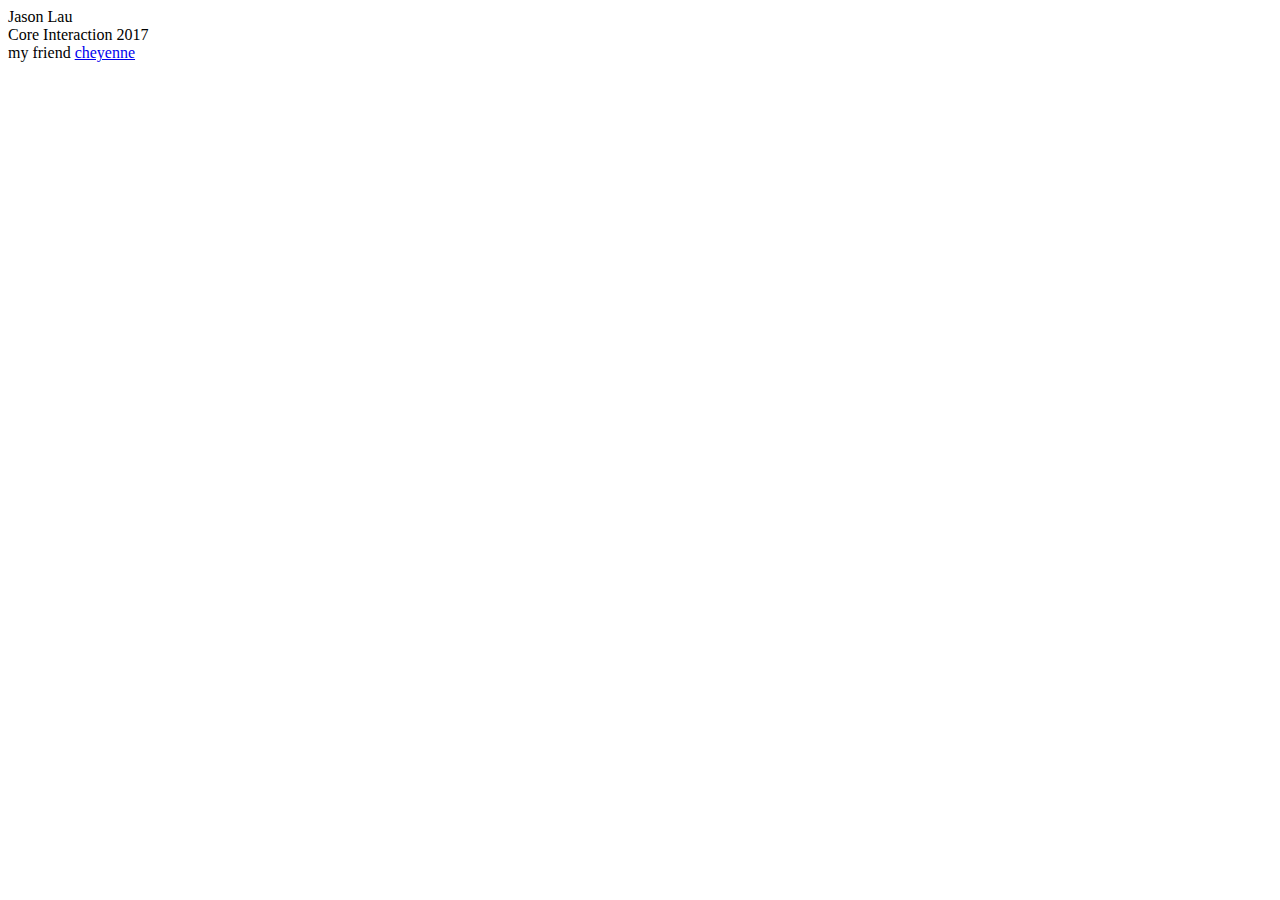
==== index.html @ 297ef1c2 "xd" ====
<!DOCTYPE html>
<html>
  <head>
    <title>Jason Lau</title>
    <link href="assets/css/styles.css" media="all" rel="stylesheet" />
    <link rel="shortcut icon" href="" />
    <script src="http://ajax.googleapis.com/ajax/libs/jquery/1.11.1/jquery.min.js"></script>
  </head>

  <body>

    Jason Lau
    <br />
    Core Interaction 2017
    <br />
    my friend <a href="http://bregc134.github.io">cheyenne</a>
    <script src="assets/js/app.js"></script>

  </body>
</html>
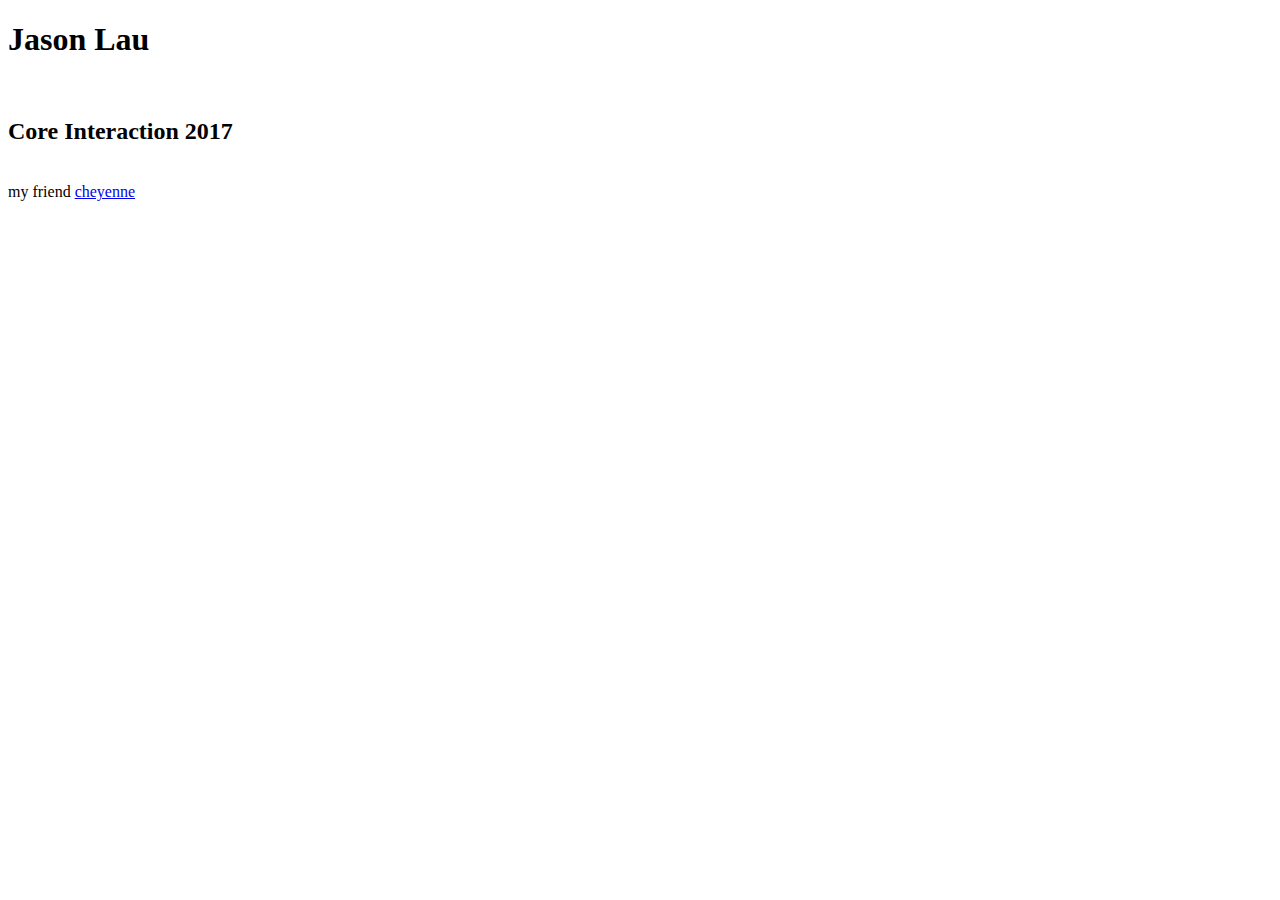
==== commit db4de2cc: "xd" ====
--- a/index.html
+++ b/index.html
@@ -9,9 +9,9 @@
 
   <body>
 
-    Jason Lau
+    <h1>Jason Lau</h1>
     <br />
-    Core Interaction 2017
+    <h2>Core Interaction 2017</h2>
     <br />
     my friend <a href="http://bregc134.github.io">cheyenne</a>
     <script src="assets/js/app.js"></script>
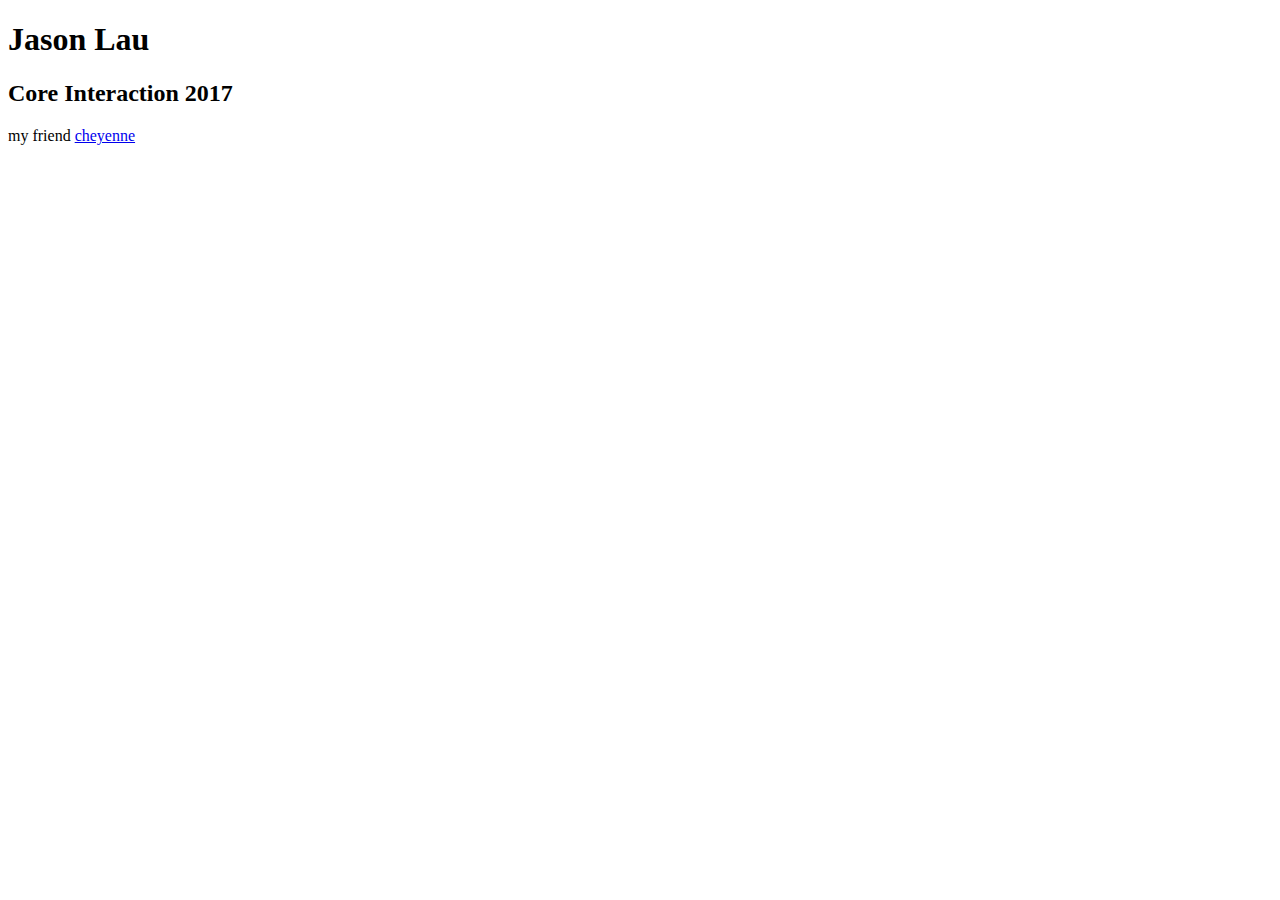
==== commit 0b7c53c3: "xd" ====
--- a/index.html
+++ b/index.html
@@ -10,9 +10,7 @@
   <body>
 
     <h1>Jason Lau</h1>
-    <br />
     <h2>Core Interaction 2017</h2>
-    <br />
     my friend <a href="http://bregc134.github.io">cheyenne</a>
     <script src="assets/js/app.js"></script>
 
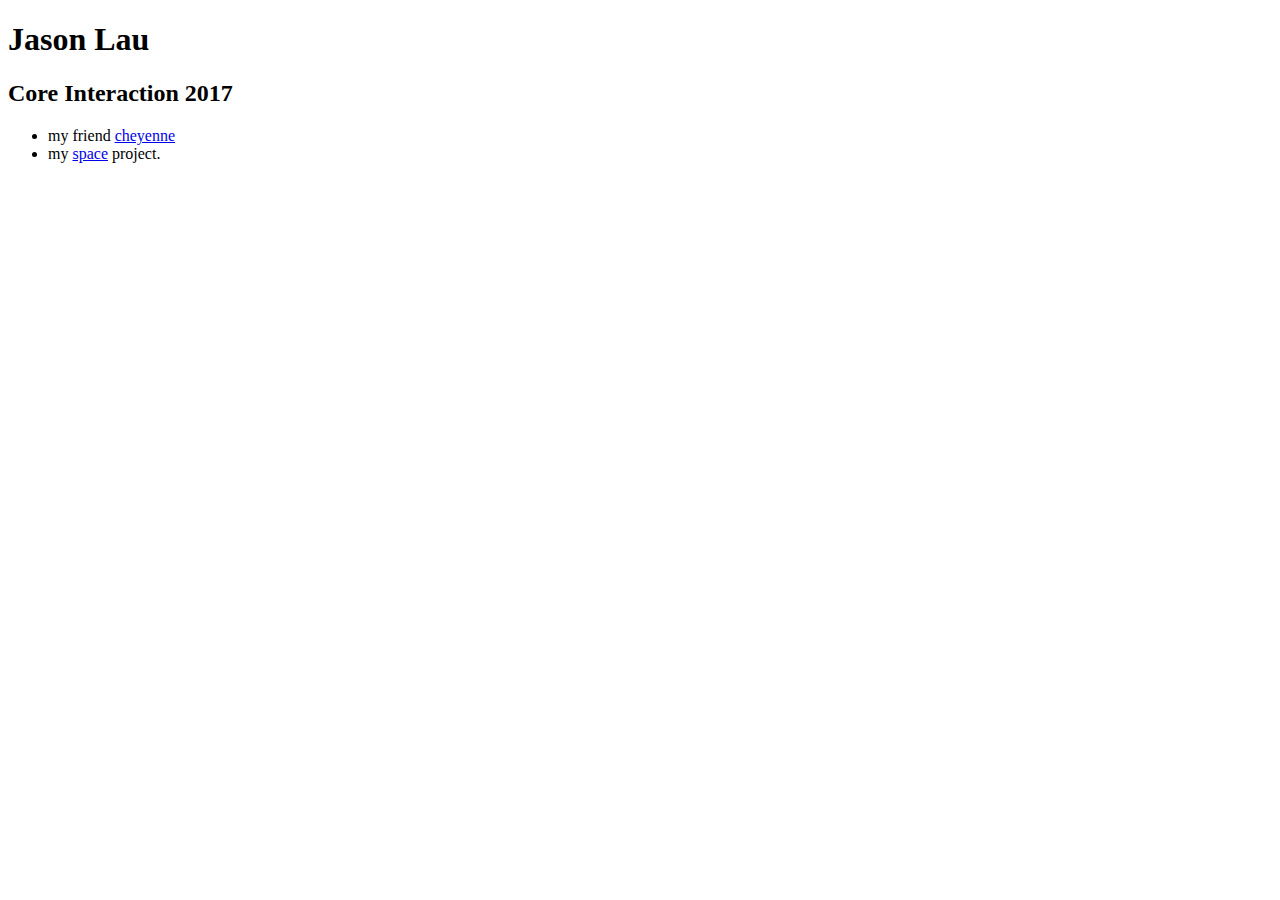
==== commit 0d187a78: "xd" ====
--- a/index.html
+++ b/index.html
@@ -11,8 +11,12 @@
 
     <h1>Jason Lau</h1>
     <h2>Core Interaction 2017</h2>
-    my friend <a href="http://bregc134.github.io">cheyenne</a>
+
+    <ul>
+      <li>my friend <a href="http://bregc134.github.io">cheyenne</a></li>
+      <li>my <a href="space/index.html">space</a> project.</li>
     <script src="assets/js/app.js"></script>
+    </ul>
 
   </body>
 </html>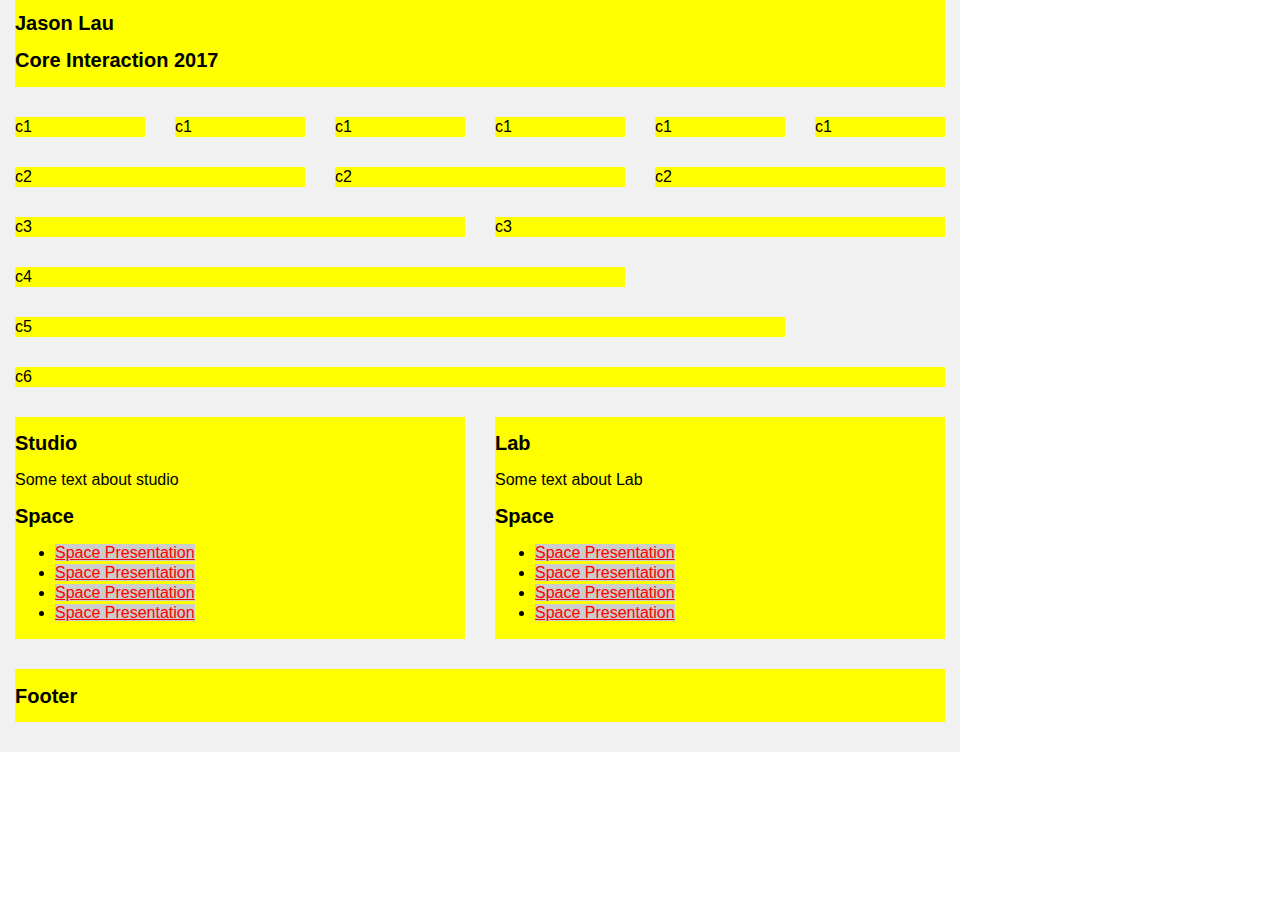
==== commit 4b61c088: "week2" ====
--- a/index.html
+++ b/index.html
@@ -8,9 +8,62 @@
   </head>
 
   <body>
-
+  <div class = "wrapper">
+  <div class = "header c6 c" >
     <h1>Jason Lau</h1>
     <h2>Core Interaction 2017</h2>
+</div>
+
+    <div class = "c c1">c1</div>
+    <div class = "c c1">c1</div>
+    <div class = "c c1">c1</div>
+    <div class = "c c1">c1</div>
+    <div class = "c c1">c1</div>
+    <div class = "c c1">c1</div>
+ 
+<div class = "c c2"> c2</div>
+    <div class = "c c2">c2</div>
+    <div class = "c c2">c2</div>
+
+    <div class = "c c3">c3</div>
+    <div class = "c c3">c3</div>
+
+    <div class = "c c4">c4</div>
+ 
+    <div class = "c c5">c5</div>
+ 
+    <div class = "c c6">c6</div>
+    
+    <div class = "studio c3 c" >
+      <h2>Studio</h2>
+      <p>Some text about studio</p>
+
+      <h2>Space</h2>
+      <ul>  
+        <li><a href="a">Space Presentation</a></li>
+        <li><a href="a">Space Presentation</a></li>
+        <li><a href="a">Space Presentation</a></li>
+        <li><a href="a">Space Presentation</a></li>
+        </ul>
+        </div>
+
+    <div class = "lab c3 c">
+      <h2>Lab</h2>
+      <p>Some text about Lab</p>
+
+      <h2>Space</h2>
+      <ul>  
+        <li><a href="a">Space Presentation</a></li>
+        <li><a href="a">Space Presentation</a></li>
+        <li><a href="a">Space Presentation</a></li>
+        <li><a href="a">Space Presentation</a></li>
+        </ul>
+        </div>
+
+        <div class = "c6 c">
+        <h2>Footer</h2>
+        </div>
+        </div>
 
     <ul>
       <li>my friend <a href="http://bregc134.github.io">cheyenne</a></li>
--- a/assets/css/styles.css
+++ b/assets/css/styles.css
@@ -0,0 +1,72 @@
+body {
+	font-family: Helvetica;
+	font-size:0px;
+	margin:0;
+	padding:0;
+}
+
+.wrapper{
+	width:960px;
+	background:#f1f1f1;	
+}
+
+h1,h2 {
+	font-size:20px;
+}
+
+a {
+	color:#f00;
+	background-color:#ccc;
+}
+
+a:hover {
+	color:#ff0;
+}
+
+a:visited{
+	color:#f22;
+}
+
+
+
+
+.header,.footer {
+		width:930px;
+		margin: 0 15px;
+		background:#fff;
+		font-size:16px;
+	line-height: 20px;
+}
+
+.c {
+		background:#ff0;
+	font-size: 16px;
+	line-height: 20px;
+	margin: 0 15px 30px 15px;
+	display:inline-block;
+}
+
+.c1 {
+	width:130px;
+
+}
+
+.c2 {
+	width:290px;
+}
+
+.c3 {
+	width:450px;
+}
+
+.c4 {
+	width:610px;
+}
+
+.c5 {
+	width:770px;
+}
+
+.c6 {
+	width:930px;
+}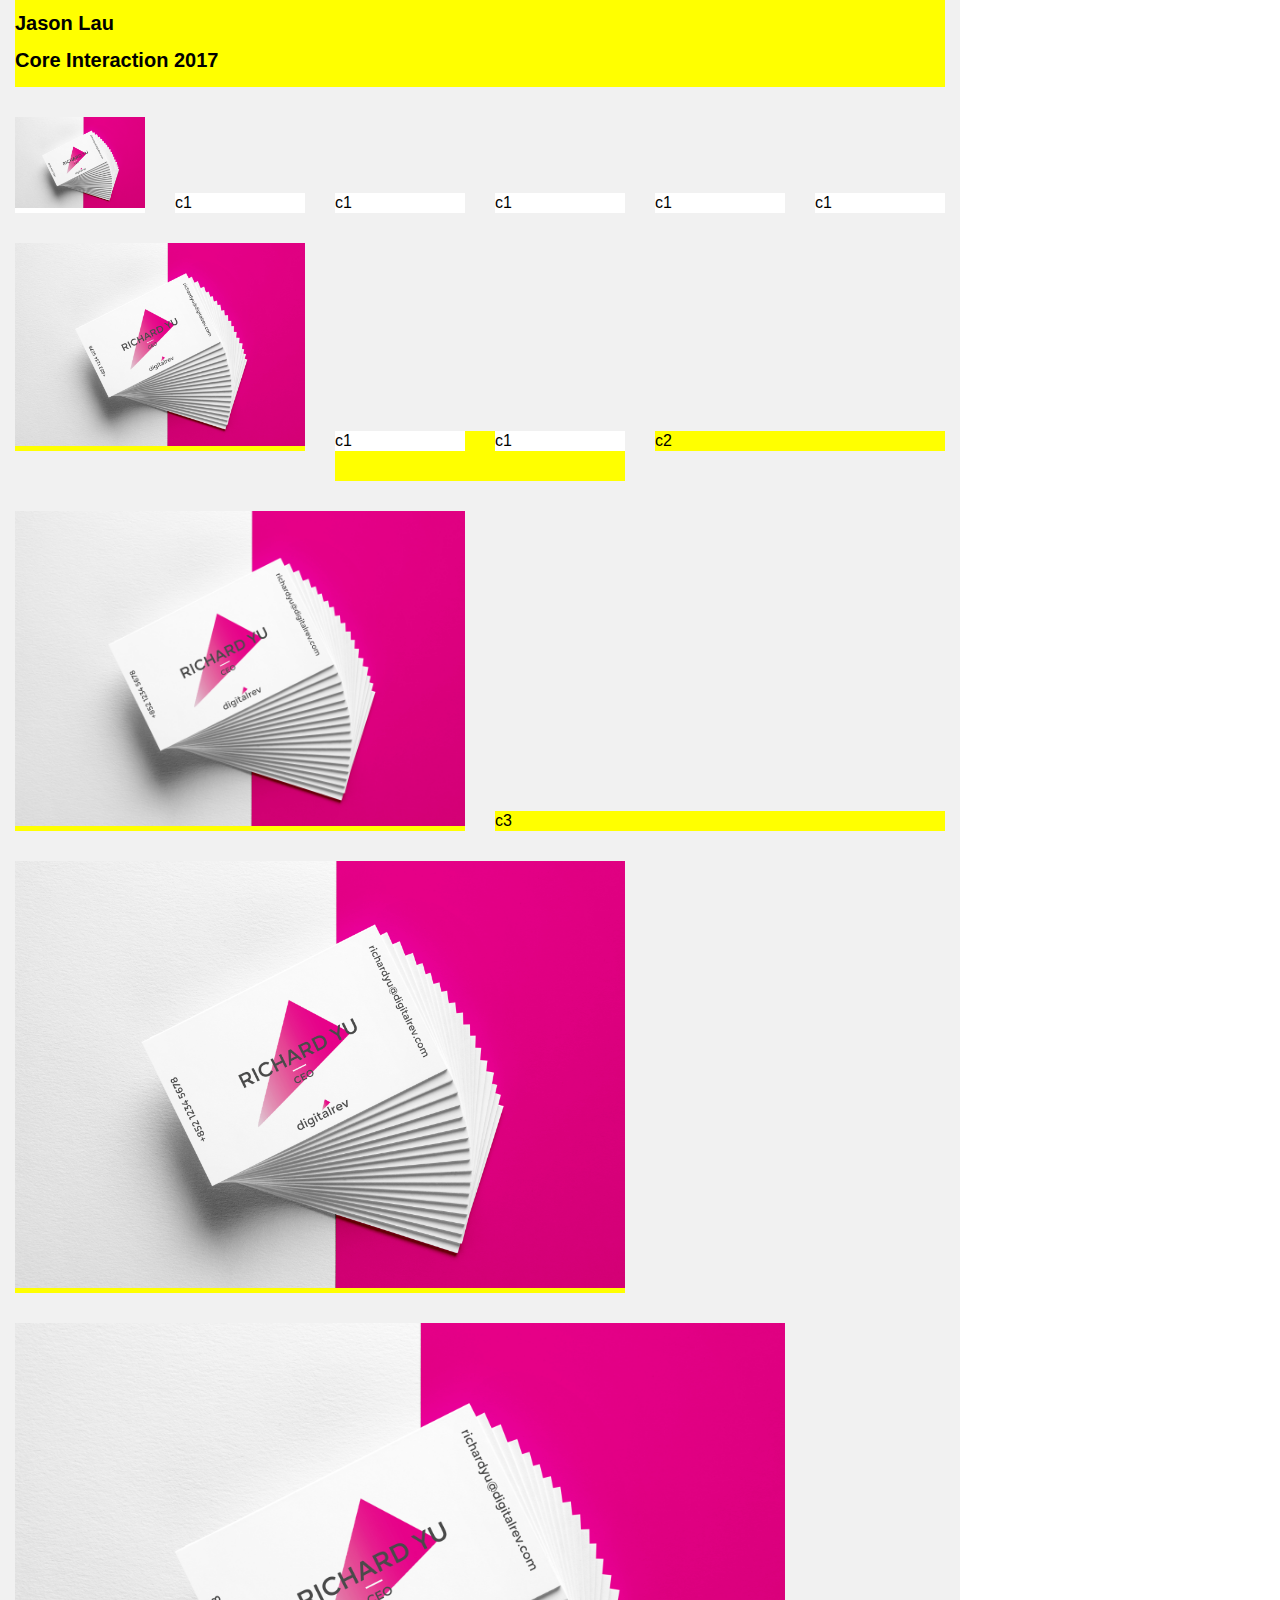
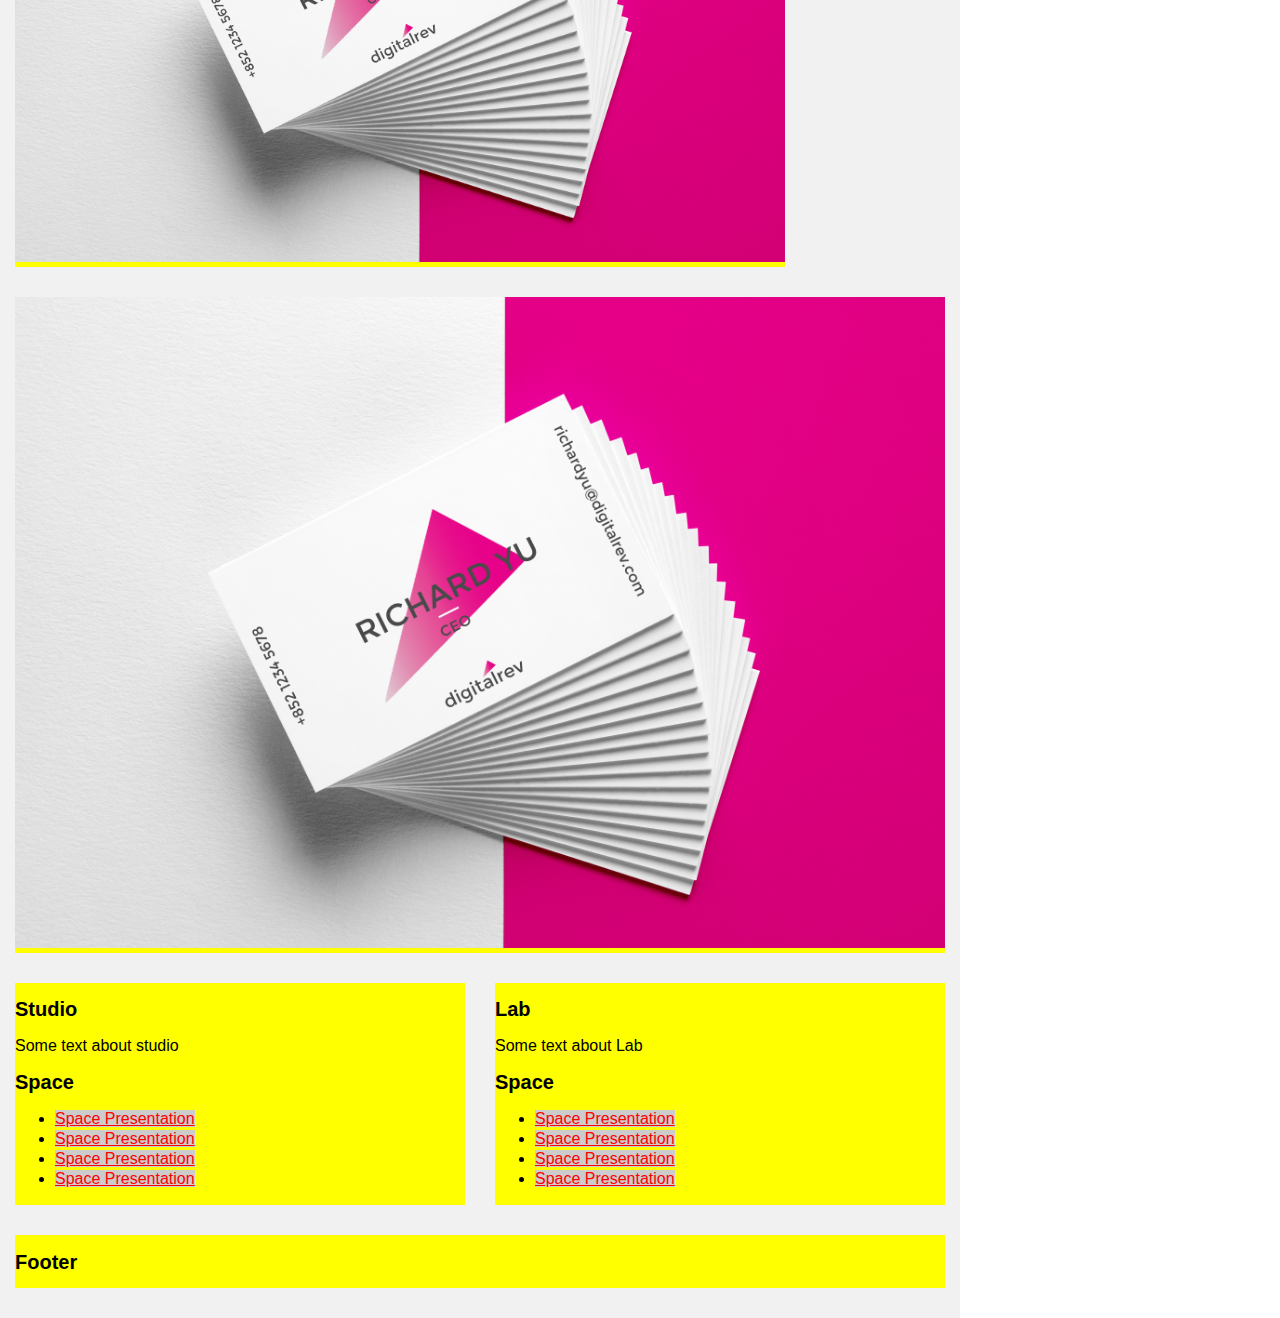
==== commit 87a2e5ac: "gutter" ====
--- a/index.html
+++ b/index.html
@@ -14,25 +14,30 @@
     <h2>Core Interaction 2017</h2>
 </div>
 
-    <div class = "c c1">c1</div>
+    <div class = "c c1">
+<img src ="assets/img/1.jpg"/></div>
     <div class = "c c1">c1</div>
     <div class = "c c1">c1</div>
     <div class = "c c1">c1</div>
     <div class = "c c1">c1</div>
     <div class = "c c1">c1</div>
  
-<div class = "c c2"> c2</div>
-    <div class = "c c2">c2</div>
+<div class = "c c2"><img src ="assets/img/1.jpg"/></div>
+
+    <div class = "c c2 parent">
+    <div class = "c c1 no-left-gutters">c1</div>
+    <div class = "c c1 no-right-gutters">c1</div>
+    </div>
     <div class = "c c2">c2</div>
 
-    <div class = "c c3">c3</div>
+    <div class = "c c3"><img src ="assets/img/1.jpg"/></div>
     <div class = "c c3">c3</div>
 
-    <div class = "c c4">c4</div>
+    <div class = "c c4"><img src ="assets/img/1.jpg"/></div>
  
-    <div class = "c c5">c5</div>
+    <div class = "c c5"><img src ="assets/img/1.jpg"/></div>
  
-    <div class = "c c6">c6</div>
+    <div class = "c c6"><img src ="assets/img/1.jpg"/></div>
     
     <div class = "studio c3 c" >
       <h2>Studio</h2>
--- a/assets/css/styles.css
+++ b/assets/css/styles.css
@@ -46,9 +46,24 @@
 	display:inline-block;
 }
 
+.parent {
+	font-size:0px;
+	line-height: 0px;
+}
+
+.no-gutters {
+	margin:0;
+}
+.no-left-gutters {
+	margin-left:0;
+}
+.no-right-gutters {
+	margin-right:0;
+}
+
 .c1 {
 	width:130px;
-
+	background: white;
 }
 
 .c2 {
@@ -69,4 +84,10 @@
 
 .c6 {
 	width:930px;
+}
+
+img{
+	width:100%;
+	height:auto;
+	margin:0;
 }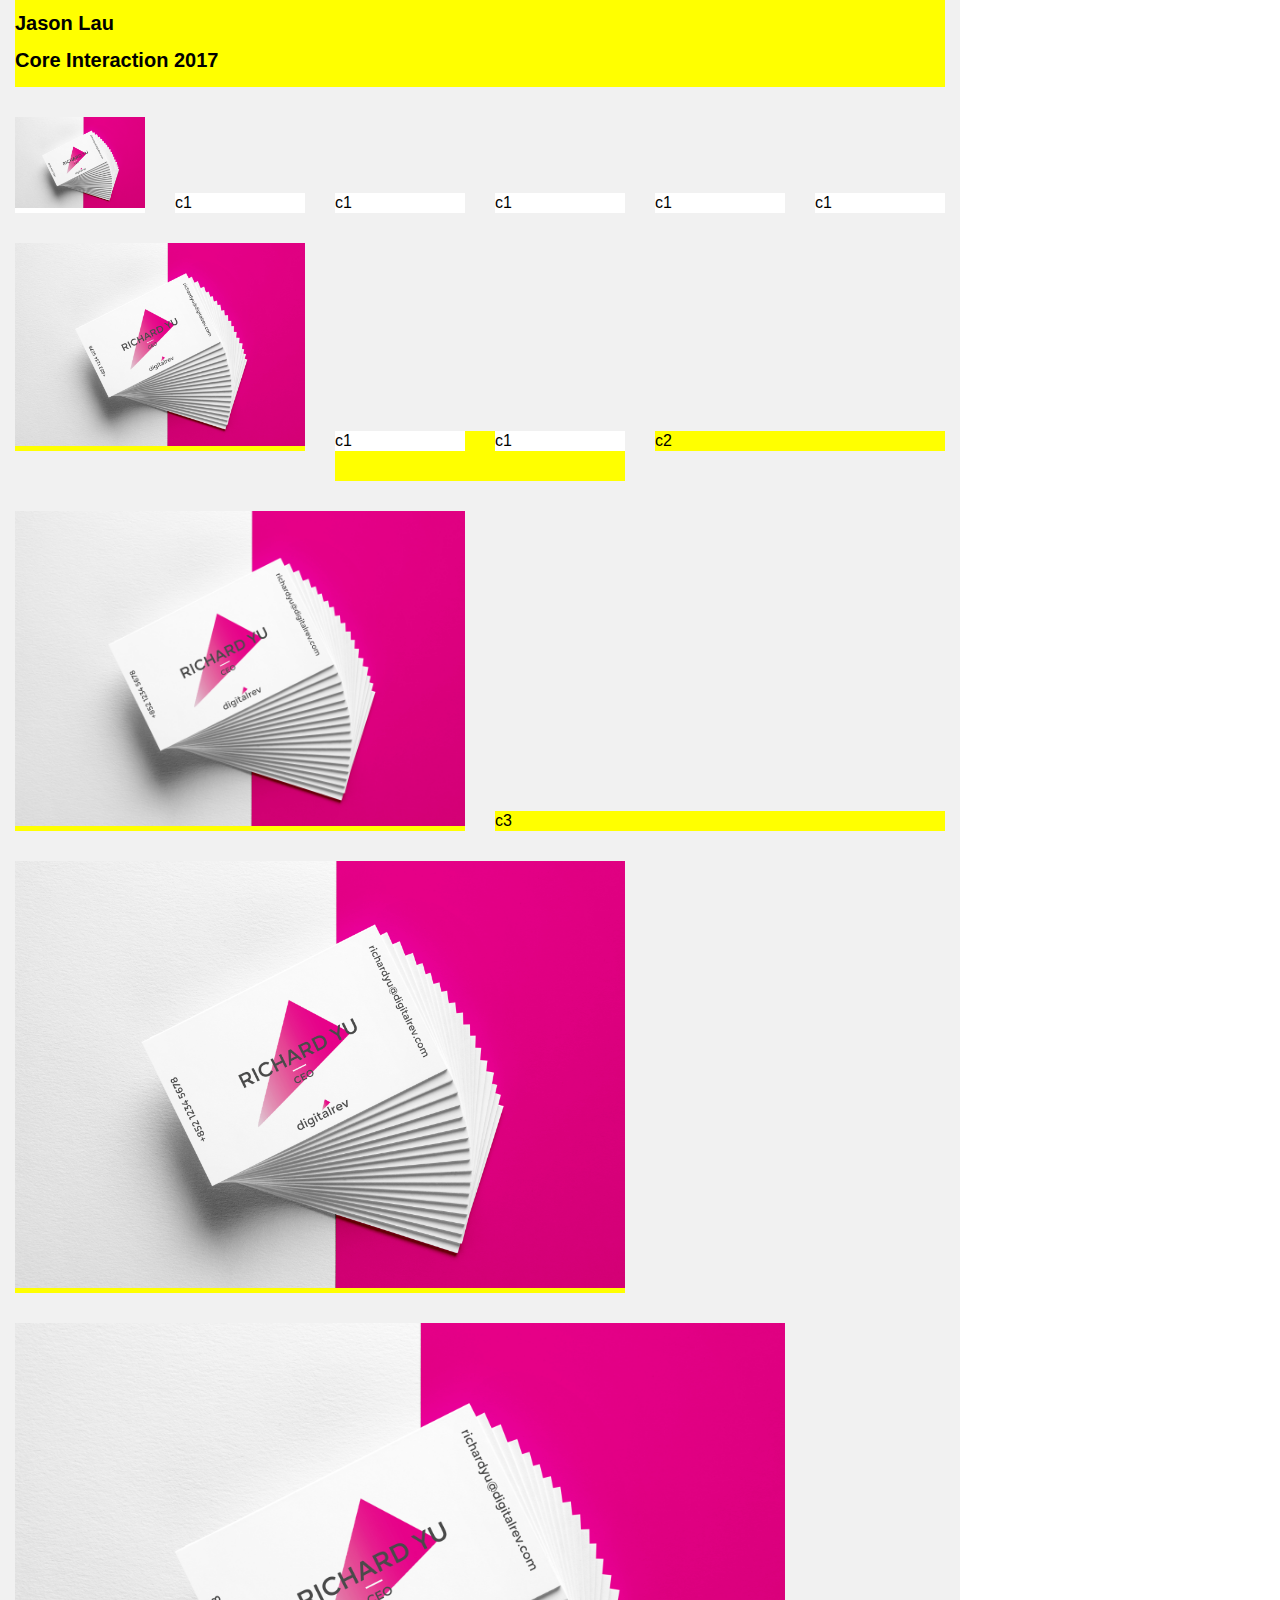
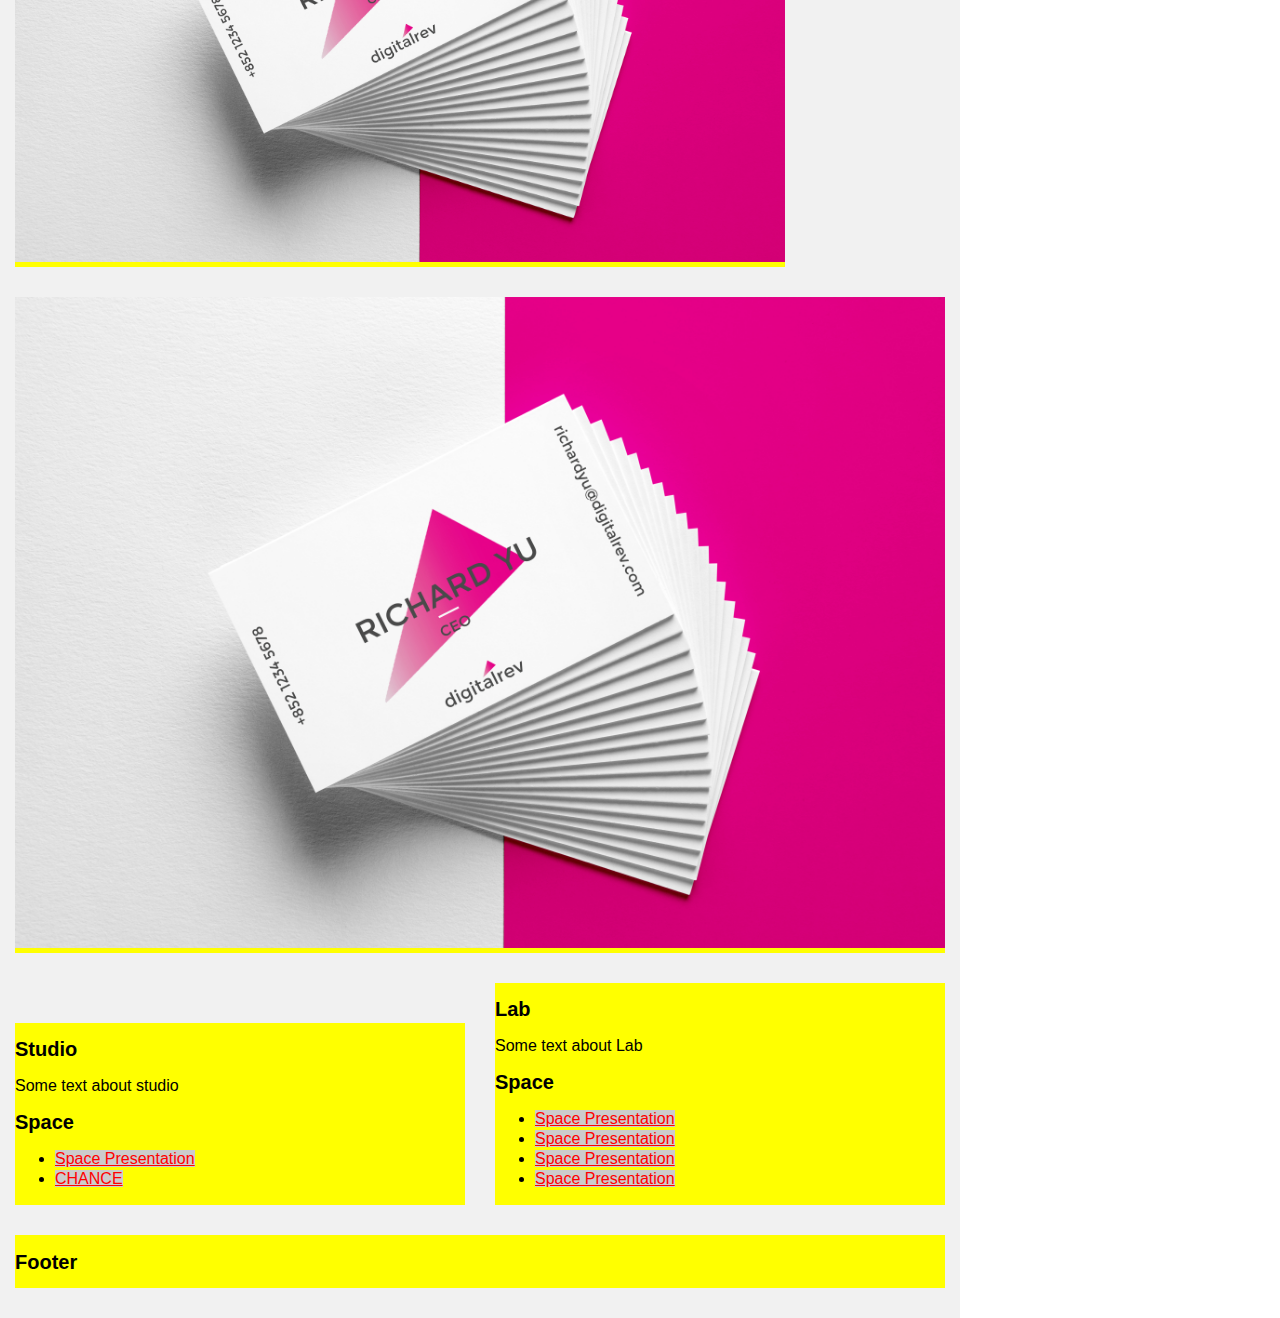
==== commit 6ca37958: "Update index.html" ====
--- a/index.html
+++ b/index.html
@@ -45,10 +45,8 @@
 
       <h2>Space</h2>
       <ul>  
-        <li><a href="a">Space Presentation</a></li>
-        <li><a href="a">Space Presentation</a></li>
-        <li><a href="a">Space Presentation</a></li>
-        <li><a href="a">Space Presentation</a></li>
+        <li><a href="lauk104.github.io/space/index.html">Space Presentation</a></li>
+        <li><a href="lauk104.github.io/studio/index.html">CHANCE</a></li>
         </ul>
         </div>
 
@@ -72,9 +70,9 @@
 
     <ul>
       <li>my friend <a href="http://bregc134.github.io">cheyenne</a></li>
-      <li>my <a href="space/index.html">space</a> project.</li>
+      <li>my <a href="lauk104.github.io/space/index.html">space</a> project.</li>
     <script src="assets/js/app.js"></script>
     </ul>
 
   </body>
-</html>+</html>
